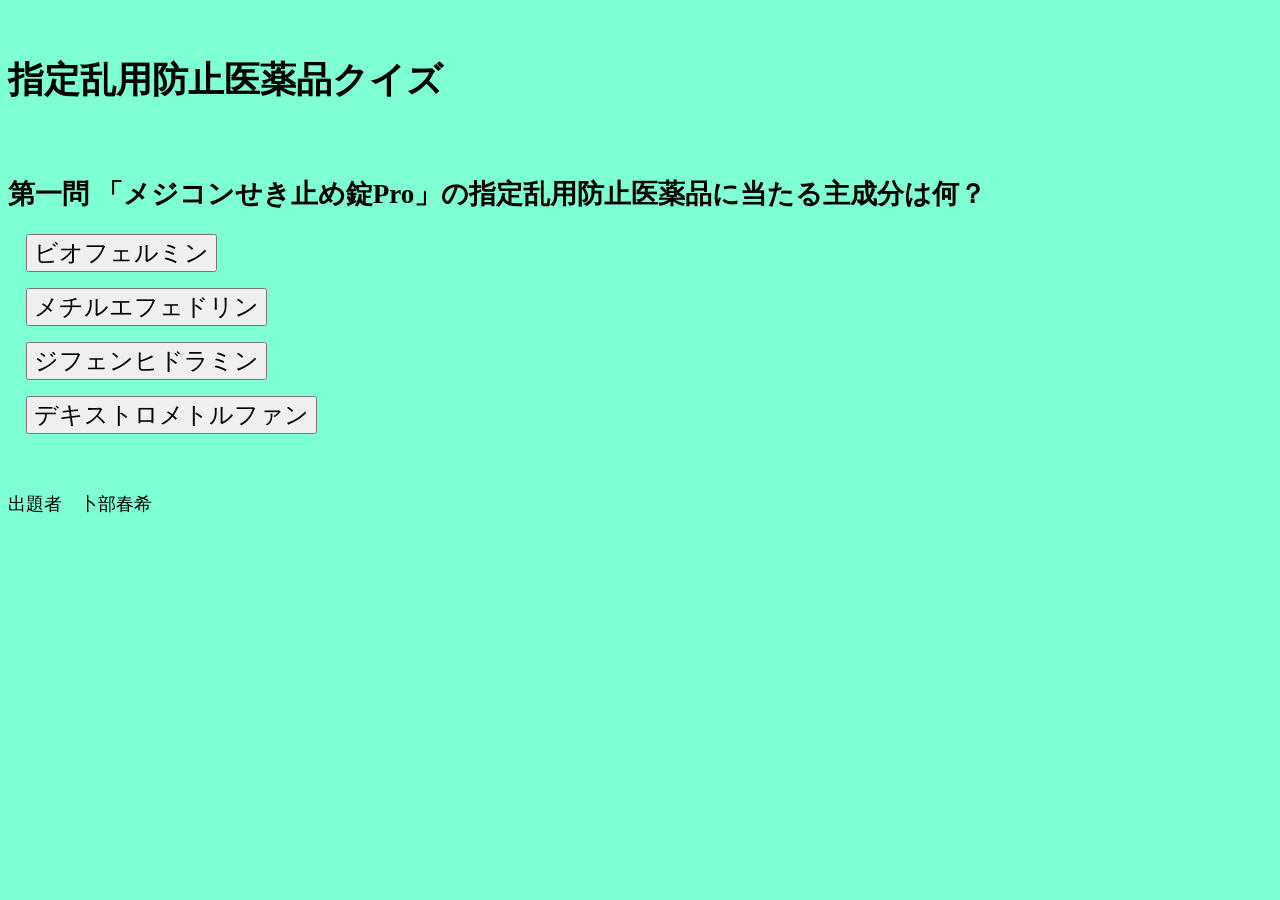
==== index.html @ 16a12787 "Add files via upload" ====
<!DOCTYPE html>
<html lang="ja">
<head>
    <meta charset="UTF-8">
    <meta name="viewport" content="width=device-width, initial-scale=1.0">
    <title>指定乱用医薬品クイズアプリ</title>
    <link rel="stylesheet" href="style.css">
</head>
<body>
　<h1>指定乱用防止医薬品クイズ</h1>
　<h2>第一問 「メジコンせき止め錠Pro」の指定乱用防止医薬品に当たる主成分は何？</h2>
　<button class="mistake">ビオフェルミン</button><br>
　<button class="mistake">メチルエフェドリン</button><br>
　<button class="mistake">ジフェンヒドラミン</button><br>
　<button id="correct">デキストロメトルファン</button><br>
　<p>           出題者　卜部春希</p>
  <script src="script.js"></script>
</body>
</html>
---- style.css ----
body{
    background-color: aquamarine;
    font-size: large;
}
button{
    font-size: x-large;
    margin-bottom: 16px;
}
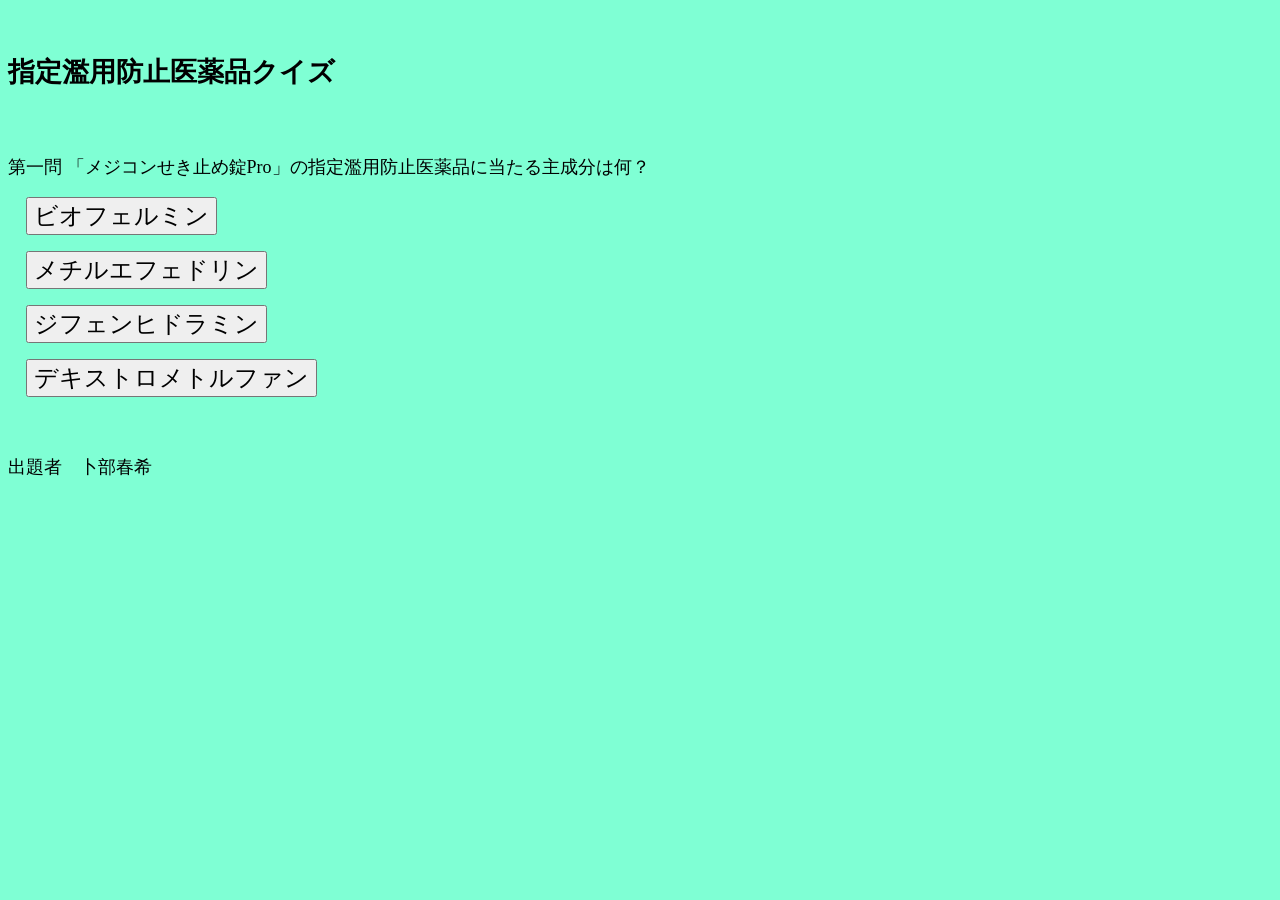
==== commit 1b256d7d: "Add files via upload" ====
--- a/index.html
+++ b/index.html
@@ -3,12 +3,12 @@
 <head>
     <meta charset="UTF-8">
     <meta name="viewport" content="width=device-width, initial-scale=1.0">
-    <title>指定乱用医薬品クイズアプリ</title>
+    <title>指定濫用医薬品クイズアプリ</title>
     <link rel="stylesheet" href="style.css">
 </head>
 <body>
-　<h1>指定乱用防止医薬品クイズ</h1>
-　<h2>第一問 「メジコンせき止め錠Pro」の指定乱用防止医薬品に当たる主成分は何？</h2>
+　<h2>指定濫用防止医薬品クイズ</h2>
+　<p>第一問 「メジコンせき止め錠Pro」の指定濫用防止医薬品に当たる主成分は何？</p>
 　<button class="mistake">ビオフェルミン</button><br>
 　<button class="mistake">メチルエフェドリン</button><br>
 　<button class="mistake">ジフェンヒドラミン</button><br>
